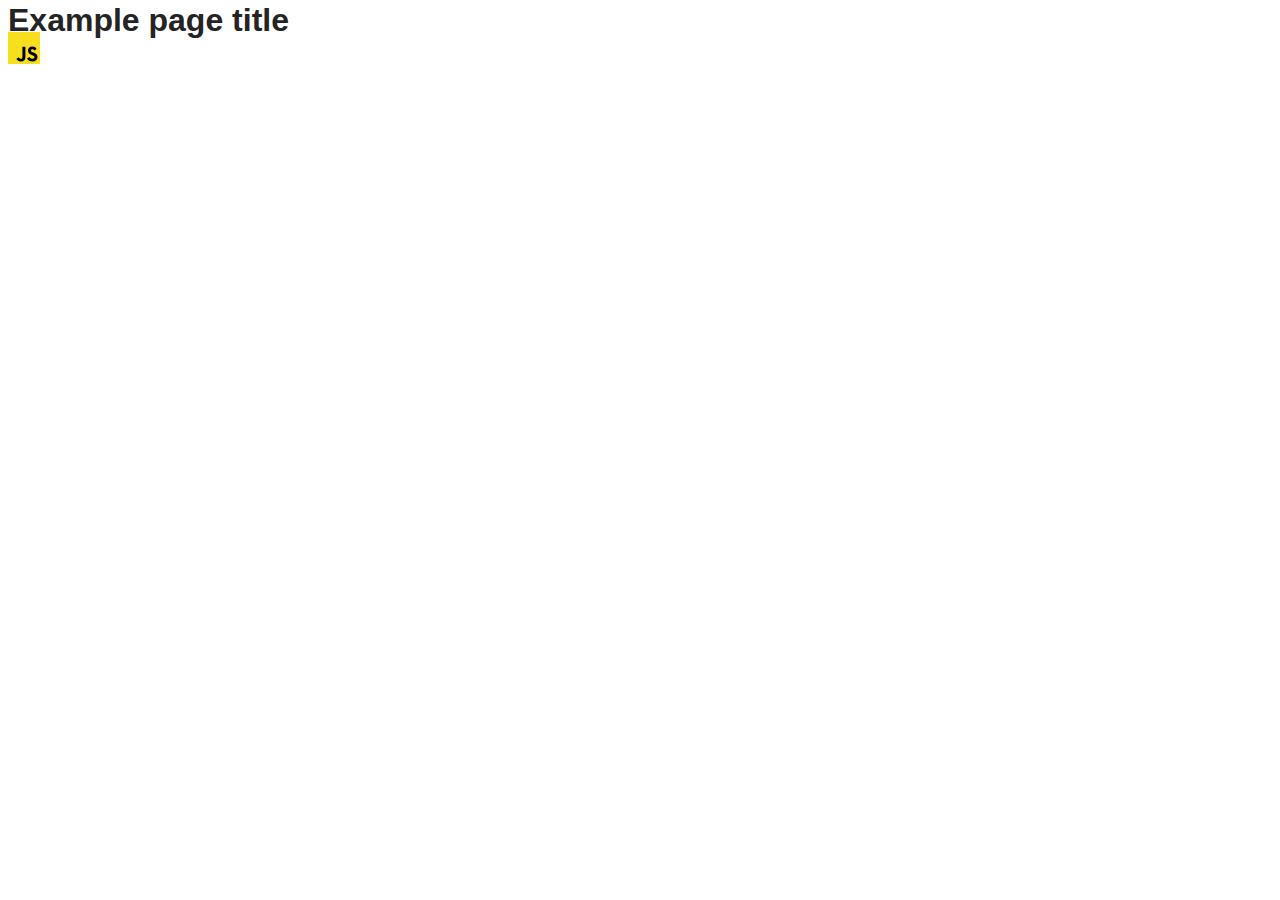
==== src/index.html @ 0e1c7041 "Initial commit" ====
<!DOCTYPE html>
<html lang="en">
  <head>
    <meta charset="UTF-8" />
    <link rel="icon" type="image/svg+xml" href="/favicon.svg" />
    <meta name="viewport" content="width=device-width, initial-scale=1.0" />
    <title>Vanilla App Template</title>
    <link rel="stylesheet" href="./css/styles.css" />
  </head>
  <body>
    <load ="partials/header.html" />

    <section>
      <h1>Example page title</h1>
      <!-- Path to images as from index.html file -->
      <img src="./img/javascript.svg" alt="" />
    </section>

    <!-- Loads the specified .html file -->
    <load ="partials/vite-promo.html" />

    <script type="module" src="./main.js"></script>
  </body>
</html>
---- src/css/styles.css ----
/**
  |============================
  | include css partials with
  | default @import url()
  |============================
*/
@import url('./reset.css');
@import url('./vite-promo.css');
@import url('./header.css');

:root {
  font-family: Inter, Avenir, Helvetica, Arial, sans-serif;
  font-size: 16px;
  line-height: 24px;
  font-weight: 400;

  color: #242424;
  background-color: rgba(255, 255, 255, 0.87);

  font-synthesis: none;
  text-rendering: optimizeLegibility;
  -webkit-font-smoothing: antialiased;
  -moz-osx-font-smoothing: grayscale;
  -webkit-text-size-adjust: 100%;
}
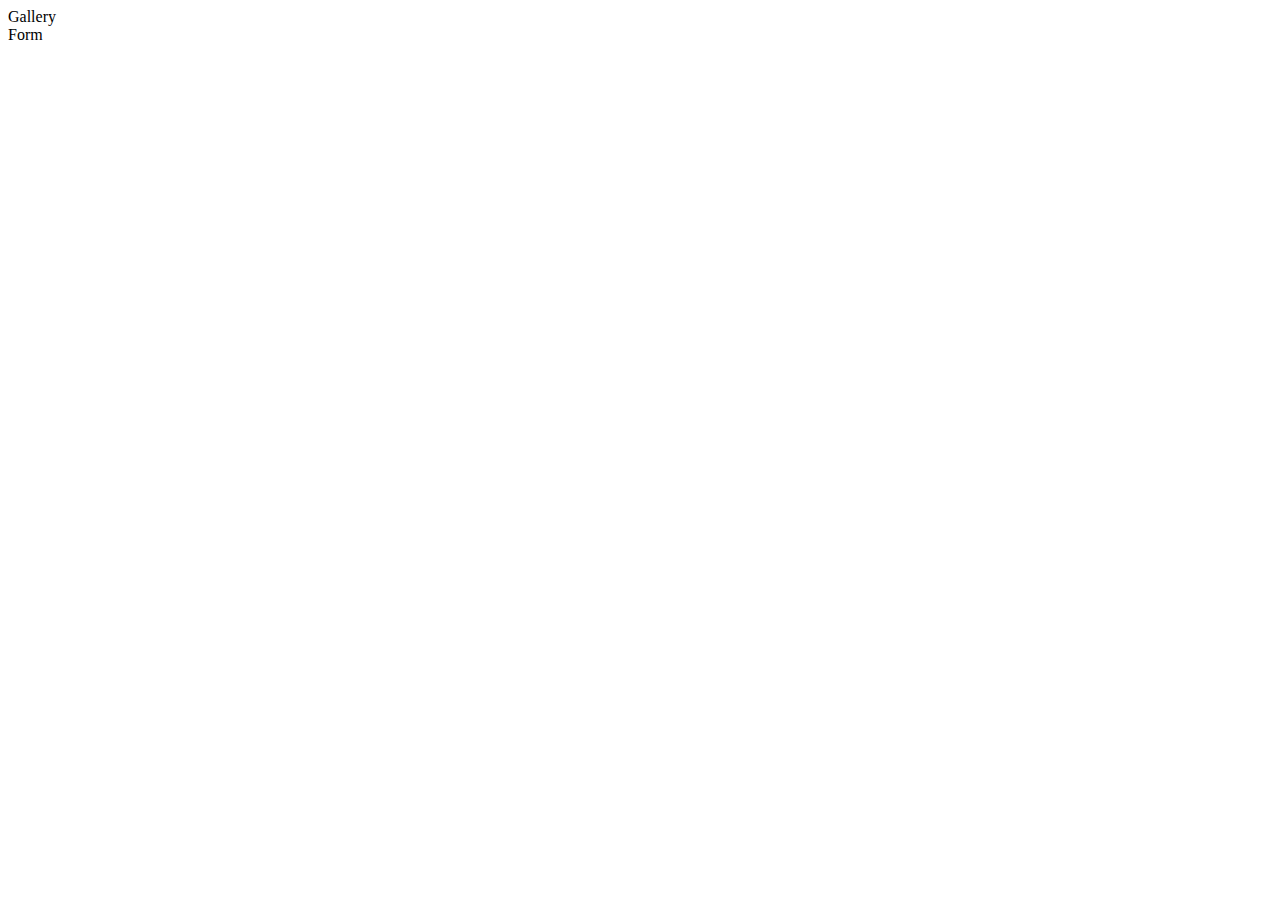
==== commit e81f3e35: "init" ====
--- a/src/index.html
+++ b/src/index.html
@@ -8,16 +8,12 @@
     <link rel="stylesheet" href="./css/styles.css" />
   </head>
   <body>
-    <load ="partials/header.html" />
-
-    <section>
-      <h1>Example page title</h1>
-      <!-- Path to images as from index.html file -->
-      <img src="./img/javascript.svg" alt="" />
-    </section>
-
-    <!-- Loads the specified .html file -->
-    <load ="partials/vite-promo.html" />
+<nav>
+  <ul>
+    <li><a href="./1-gallery.html"></a>Gallery</li>
+    <li><a href="./2-form.html"></a>Form</li>
+  </ul>
+</nav>
 
     <script type="module" src="./main.js"></script>
   </body>
--- a/src/css/styles.css
+++ b/src/css/styles.css
@@ -5,21 +5,3 @@
   |============================
 */
 @import url('./reset.css');
-@import url('./vite-promo.css');
-@import url('./header.css');
-
-:root {
-  font-family: Inter, Avenir, Helvetica, Arial, sans-serif;
-  font-size: 16px;
-  line-height: 24px;
-  font-weight: 400;
-
-  color: #242424;
-  background-color: rgba(255, 255, 255, 0.87);
-
-  font-synthesis: none;
-  text-rendering: optimizeLegibility;
-  -webkit-font-smoothing: antialiased;
-  -moz-osx-font-smoothing: grayscale;
-  -webkit-text-size-adjust: 100%;
-}
